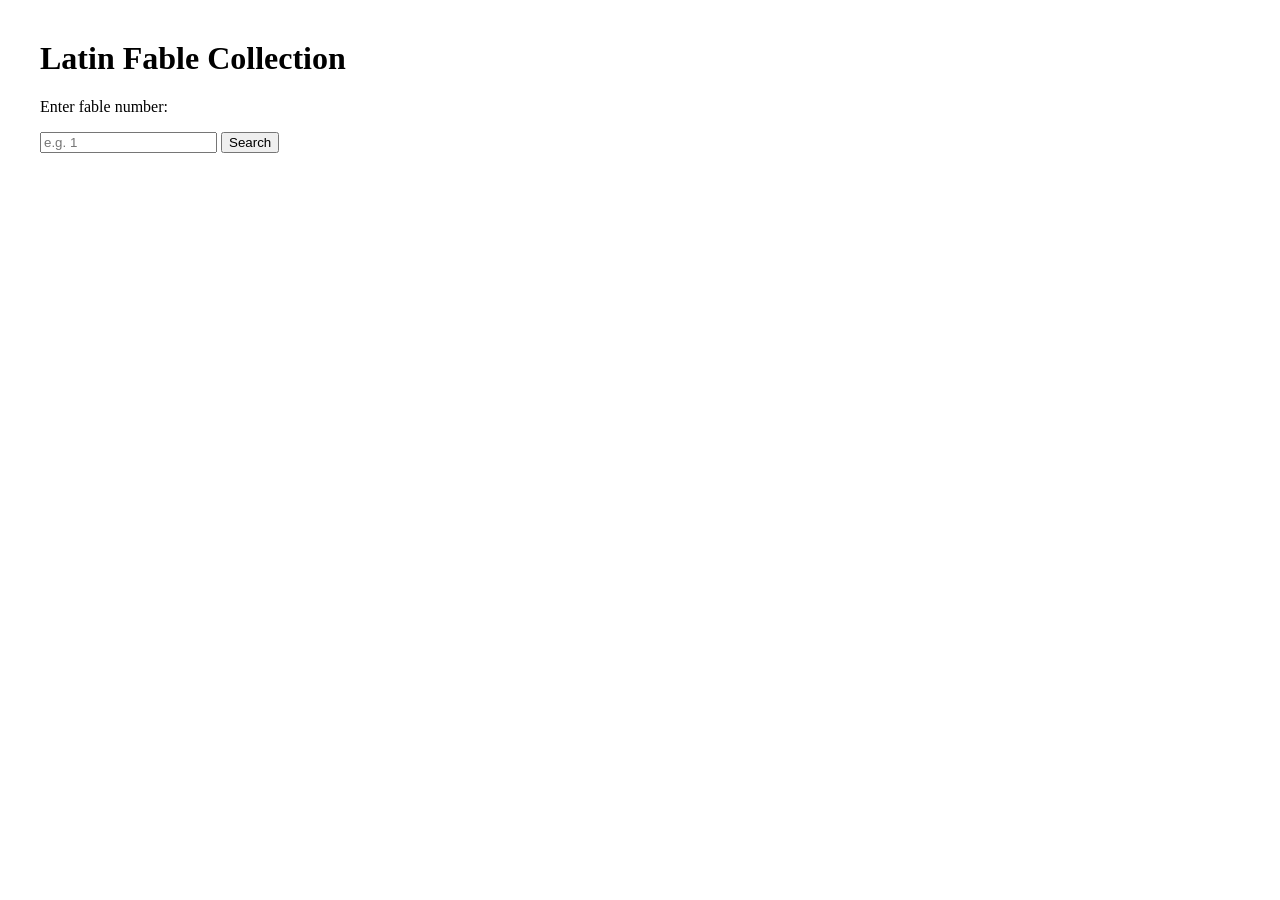
==== index.html @ 3e8630a2 "Add files via upload" ====
<!DOCTYPE html>
<html>
<head>
  <title>Latin Fables Search</title>
  <link rel="stylesheet" href="style.css">
</head>

<body>

<h1>Latin Fable Collection</h1>

<p>Enter fable number:</p>

<input type="text" id="searchBox" placeholder="e.g. 1">
<button onclick="goToFable()">Search</button>

<script>
function goToFable() {
  const num = document.getElementById("searchBox").value;
  window.location.href = "fable" + num + ".html";
}
</script>

</body>
</html>
---- style.css ----
body {
  font-family: Georgia;
  margin: 40px;
}

.box {
  display: none;
  margin-top: 20px;
  padding: 10px;
  border-left: 3px solid green;
  background: #f4f4f4;
}

span {
  cursor: pointer;
  color: darkblue;
}
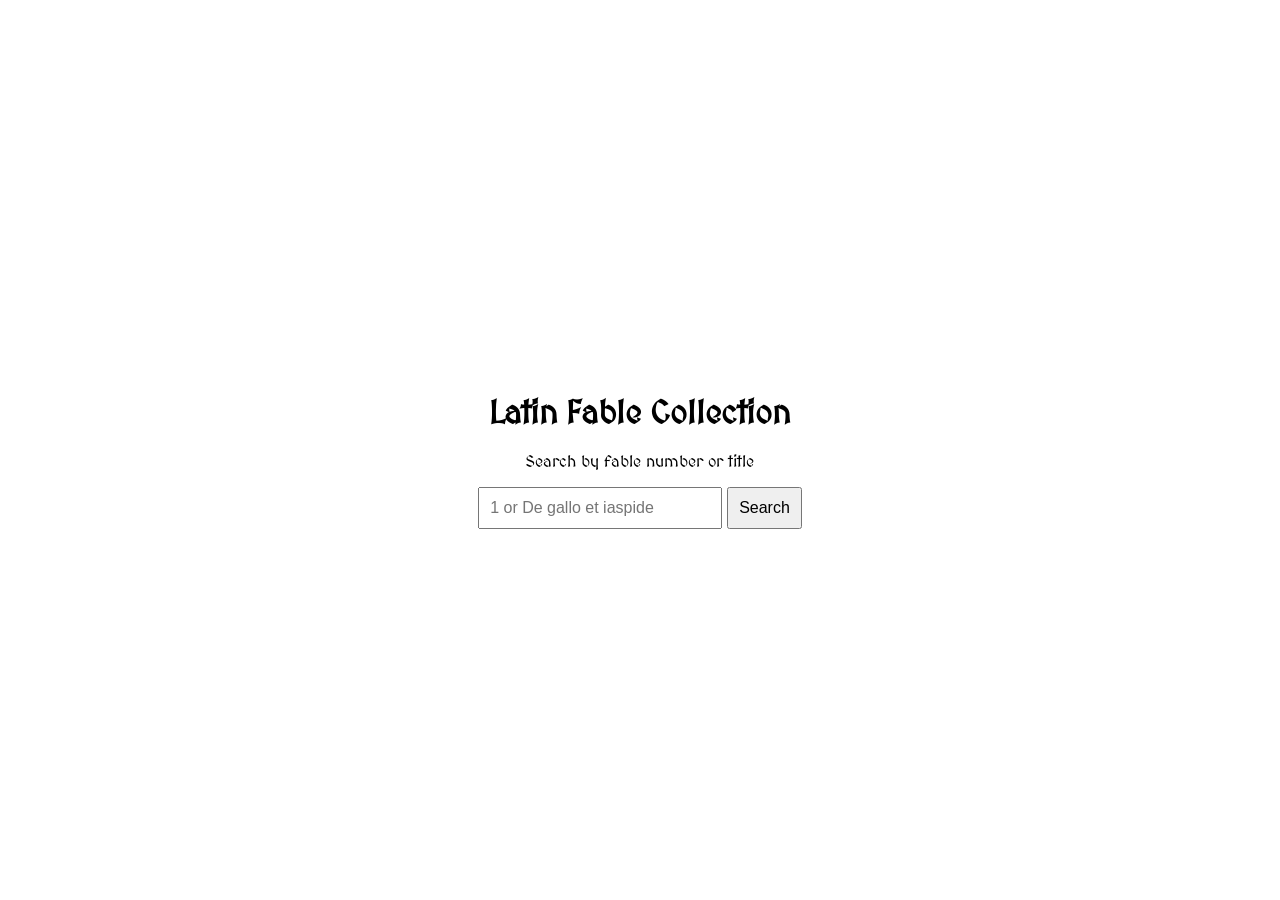
==== commit f1195f44: "Update index.html" ====
--- a/index.html
+++ b/index.html
@@ -1,25 +1,72 @@
 <!DOCTYPE html>
 <html>
 <head>
-  <title>Latin Fables Search</title>
-  <link rel="stylesheet" href="style.css">
+  <meta charset="UTF-8">
+  <title>Latin Fable Collection</title>
+
+  <!-- Google Font -->
+  <link href="https://fonts.googleapis.com/css2?family=MedievalSharp&display=swap" rel="stylesheet">
+
+  <style>
+    body {
+      margin: 0;
+      height: 100vh;
+      display: flex;
+      justify-content: center;
+      align-items: center;
+      text-align: center;
+
+      font-family: 'MedievalSharp', cursive;
+
+      /* background image */
+      background-image: url("https://bestiary.ca/beastimage/minimg100410.jpg");
+      background-size: cover;
+      background-position: center;
+      background-repeat: no-repeat;
+    }
+
+    .container {
+      background: rgba(255, 255, 255, 0.85);
+      padding: 40px;
+      border-radius: 10px;
+    }
+
+    input {
+      padding: 10px;
+      font-size: 16px;
+      width: 220px;
+    }
+
+    button {
+      padding: 10px;
+      font-size: 16px;
+      cursor: pointer;
+    }
+  </style>
 </head>
 
 <body>
 
-<h1>Latin Fable Collection</h1>
+<div class="container">
+  <h1>Latin Fable Collection</h1>
 
-<p>Enter fable number:</p>
+  <p>Search by fable number or title</p>
 
-<input type="text" id="searchBox" placeholder="e.g. 1">
-<button onclick="goToFable()">Search</button>
+  <input type="text" id="searchBox" placeholder="1 or De gallo et iaspide">
+  <button onclick="goToFable()">Search</button>
+</div>
 
 <script>
 function goToFable() {
-  const num = document.getElementById("searchBox").value;
-  window.location.href = "fable" + num + ".html";
+  let input = document.getElementById("searchBox").value.toLowerCase().trim();
+
+  if (input === "1" || input.includes("gallo") || input.includes("iaspide")) {
+    window.location.href = "fable1.html";
+  } else {
+    alert("Fable not found. Try: 1 or De gallo et iaspide");
+  }
 }
 </script>
 
 </body>
-</html>+</html>
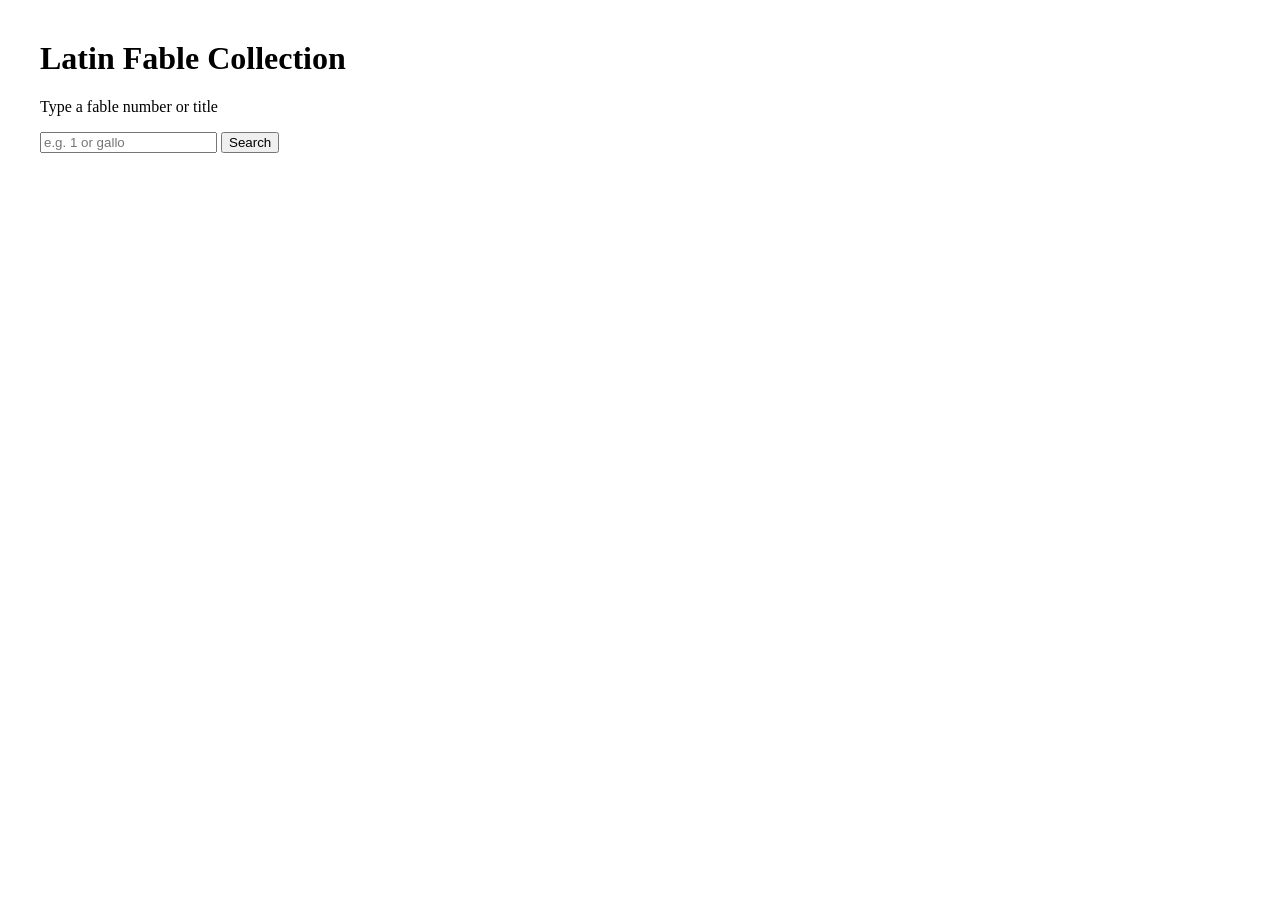
==== commit 6d66fa55: "Update index.html" ====
--- a/index.html
+++ b/index.html
@@ -2,71 +2,32 @@
 <html>
 <head>
   <meta charset="UTF-8">
+
   <title>Latin Fable Collection</title>
 
-  <!-- Google Font -->
-  <link href="https://fonts.googleapis.com/css2?family=MedievalSharp&display=swap" rel="stylesheet">
-
-  <style>
-    body {
-      margin: 0;
-      height: 100vh;
-      display: flex;
-      justify-content: center;
-      align-items: center;
-      text-align: center;
-
-      font-family: 'MedievalSharp', cursive;
-
-      /* background image */
-      background-image: url("https://bestiary.ca/beastimage/minimg100410.jpg");
-      background-size: cover;
-      background-position: center;
-      background-repeat: no-repeat;
-    }
-
-    .container {
-      background: rgba(255, 255, 255, 0.85);
-      padding: 40px;
-      border-radius: 10px;
-    }
-
-    input {
-      padding: 10px;
-      font-size: 16px;
-      width: 220px;
-    }
-
-    button {
-      padding: 10px;
-      font-size: 16px;
-      cursor: pointer;
-    }
-  </style>
+  <!-- We connect our design file -->
+  <link rel="stylesheet" href="style.css">
 </head>
 
 <body>
 
-<div class="container">
-  <h1>Latin Fable Collection</h1>
+  <!-- This is the main box in the center -->
+  <div class="container">
 
-  <p>Search by fable number or title</p>
+    <h1>Latin Fable Collection</h1>
 
-  <input type="text" id="searchBox" placeholder="1 or De gallo et iaspide">
-  <button onclick="goToFable()">Search</button>
-</div>
+    <p>Type a fable number or title</p>
 
-<script>
-function goToFable() {
-  let input = document.getElementById("searchBox").value.toLowerCase().trim();
+    <!-- input box where user types -->
+    <input id="searchBox" placeholder="e.g. 1 or gallo">
 
-  if (input === "1" || input.includes("gallo") || input.includes("iaspide")) {
-    window.location.href = "fable1.html";
-  } else {
-    alert("Fable not found. Try: 1 or De gallo et iaspide");
-  }
-}
-</script>
+    <!-- button that runs JavaScript -->
+    <button onclick="searchFable()">Search</button>
+
+  </div>
+
+  <!-- we connect our brain file -->
+  <script src="script.js"></script>
 
 </body>
 </html>
--- a/style.css
+++ b/style.css
@@ -0,0 +1,17 @@
+body {
+  font-family: Georgia;
+  margin: 40px;
+}
+
+.box {
+  display: none;
+  margin-top: 20px;
+  padding: 10px;
+  border-left: 3px solid green;
+  background: #f4f4f4;
+}
+
+span {
+  cursor: pointer;
+  color: darkblue;
+}
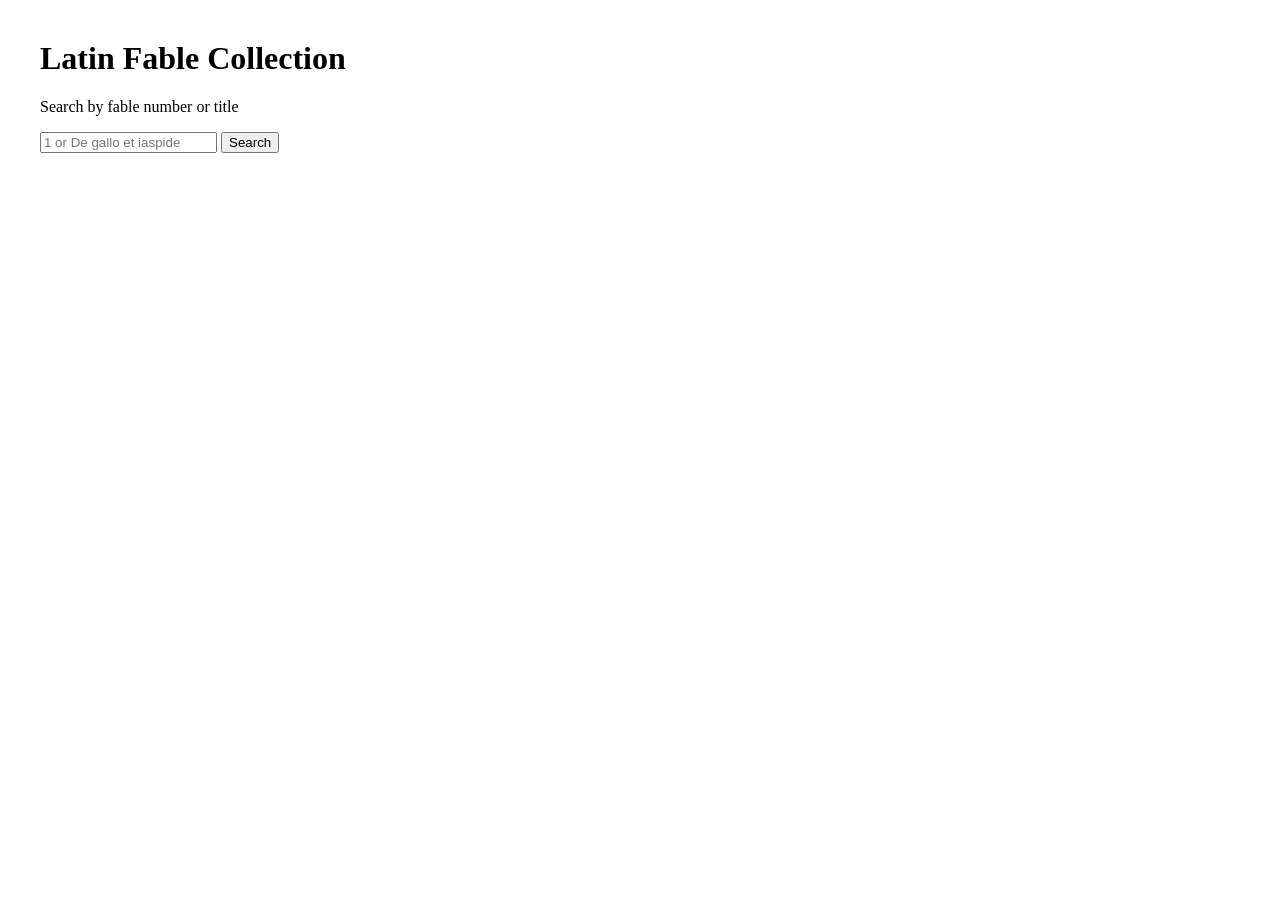
==== commit 4472a005: "Update index.html" ====
--- a/index.html
+++ b/index.html
@@ -5,28 +5,29 @@
 
   <title>Latin Fable Collection</title>
 
-  <!-- We connect our design file -->
+  <!-- 🧠 Medieval font (your original choice) -->
+  <link href="https://fonts.googleapis.com/css2?family=MedievalSharp&display=swap" rel="stylesheet">
+
+  <!-- 📌 connect CSS file -->
   <link rel="stylesheet" href="style.css">
 </head>
 
 <body>
 
-  <!-- This is the main box in the center -->
+  <!-- 🧱 center box -->
   <div class="container">
 
     <h1>Latin Fable Collection</h1>
 
-    <p>Type a fable number or title</p>
+    <p>Search by fable number or title</p>
 
-    <!-- input box where user types -->
-    <input id="searchBox" placeholder="e.g. 1 or gallo">
+    <input id="searchBox" placeholder="1 or De gallo et iaspide">
 
-    <!-- button that runs JavaScript -->
     <button onclick="searchFable()">Search</button>
 
   </div>
 
-  <!-- we connect our brain file -->
+  <!-- 🧠 brain of website -->
   <script src="script.js"></script>
 
 </body>
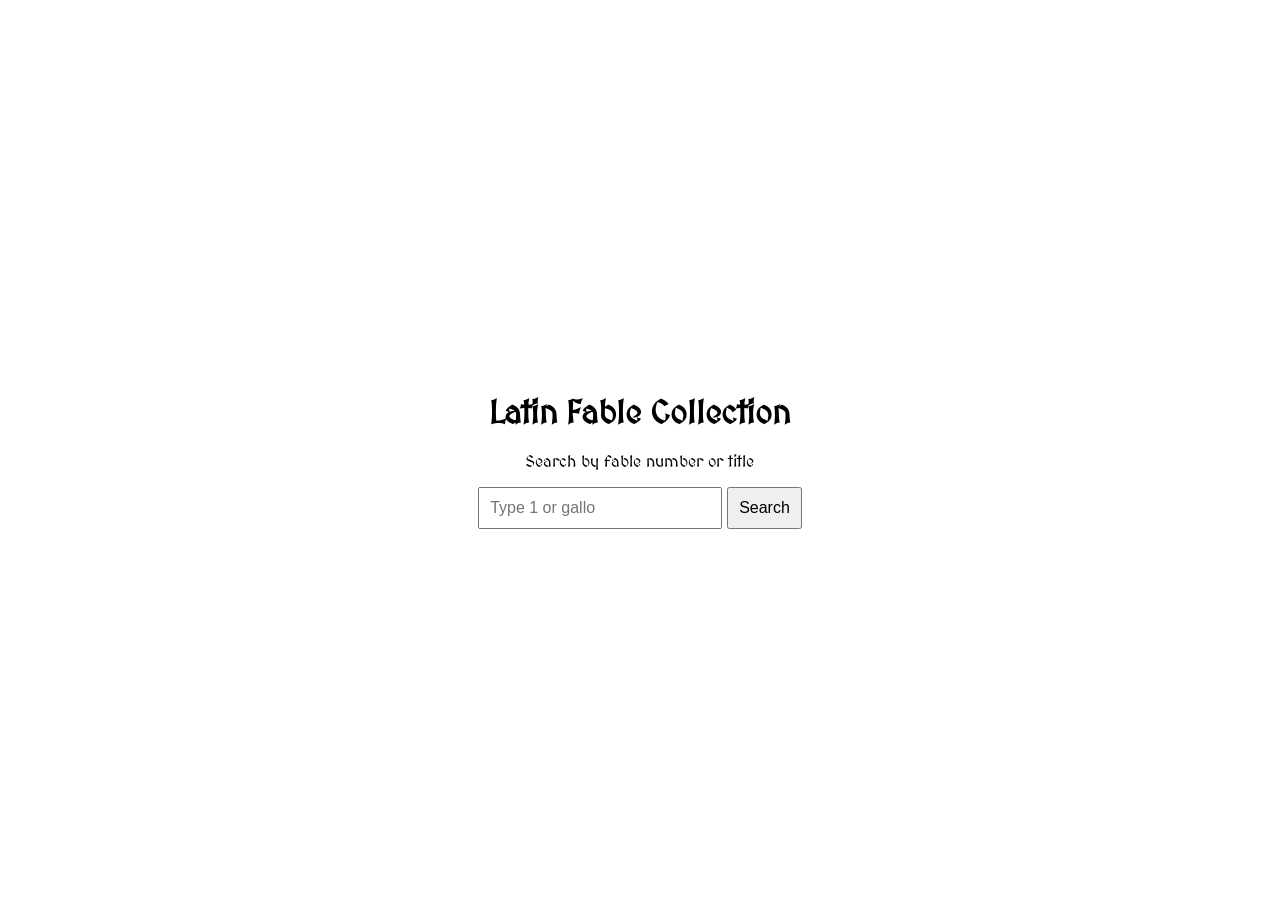
==== commit f69f2aa8: "Update index.html" ====
--- a/index.html
+++ b/index.html
@@ -5,29 +5,30 @@
 
   <title>Latin Fable Collection</title>
 
-  <!-- 🧠 Medieval font (your original choice) -->
+  <!-- medieval font -->
   <link href="https://fonts.googleapis.com/css2?family=MedievalSharp&display=swap" rel="stylesheet">
 
-  <!-- 📌 connect CSS file -->
+  <!-- CSS -->
   <link rel="stylesheet" href="style.css">
 </head>
 
 <body>
 
-  <!-- 🧱 center box -->
   <div class="container">
 
     <h1>Latin Fable Collection</h1>
 
     <p>Search by fable number or title</p>
 
-    <input id="searchBox" placeholder="1 or De gallo et iaspide">
+    <!-- ✅ THIS IS YOUR SEARCH BAR -->
+    <input id="searchBox" placeholder="Type 1 or gallo">
 
+    <!-- button -->
     <button onclick="searchFable()">Search</button>
 
   </div>
 
-  <!-- 🧠 brain of website -->
+  <!-- JS -->
   <script src="script.js"></script>
 
 </body>
--- a/style.css
+++ b/style.css
@@ -1,17 +1,56 @@
+/* 🧠 This applies to the whole page */
 body {
-  font-family: Georgia;
-  margin: 40px;
+  margin: 0;
+  height: 100vh;
+
+  /* center everything */
+  display: flex;
+  justify-content: center;
+  align-items: center;
+  text-align: center;
+
+  /* medieval font */
+  font-family: 'MedievalSharp', cursive;
+
+  /* 📌 YOUR background image */
+  background-image: url("https://bestiary.ca/beastimage/minimg100410.jpg");
+  background-size: cover;
+  background-position: center;
+  background-repeat: no-repeat;
 }
 
-.box {
-  display: none;
-  margin-top: 20px;
-  padding: 10px;
-  border-left: 3px solid green;
-  background: #f4f4f4;
+/* 📦 the white “parchment box” */
+.container {
+  background: rgba(255, 255, 255, 0.85);
+  padding: 40px;
+  border-radius: 10px;
 }
 
-span {
+/* ✏️ input box */
+input {
+  padding: 10px;
+  font-size: 16px;
+  width: 220px;
+}
+
+/* 🔘 button */
+button {
+  padding: 10px;
+  font-size: 16px;
   cursor: pointer;
+}
+
+/* clickable words */
+.word {
   color: darkblue;
-}+  cursor: pointer;
+}
+
+/* popup box */
+#popup {
+  margin-top: 15px;
+  padding: 10px;
+  background: rgba(240, 240, 240, 0.9);
+  border-left: 3px solid green;
+  min-height: 20px;
+}
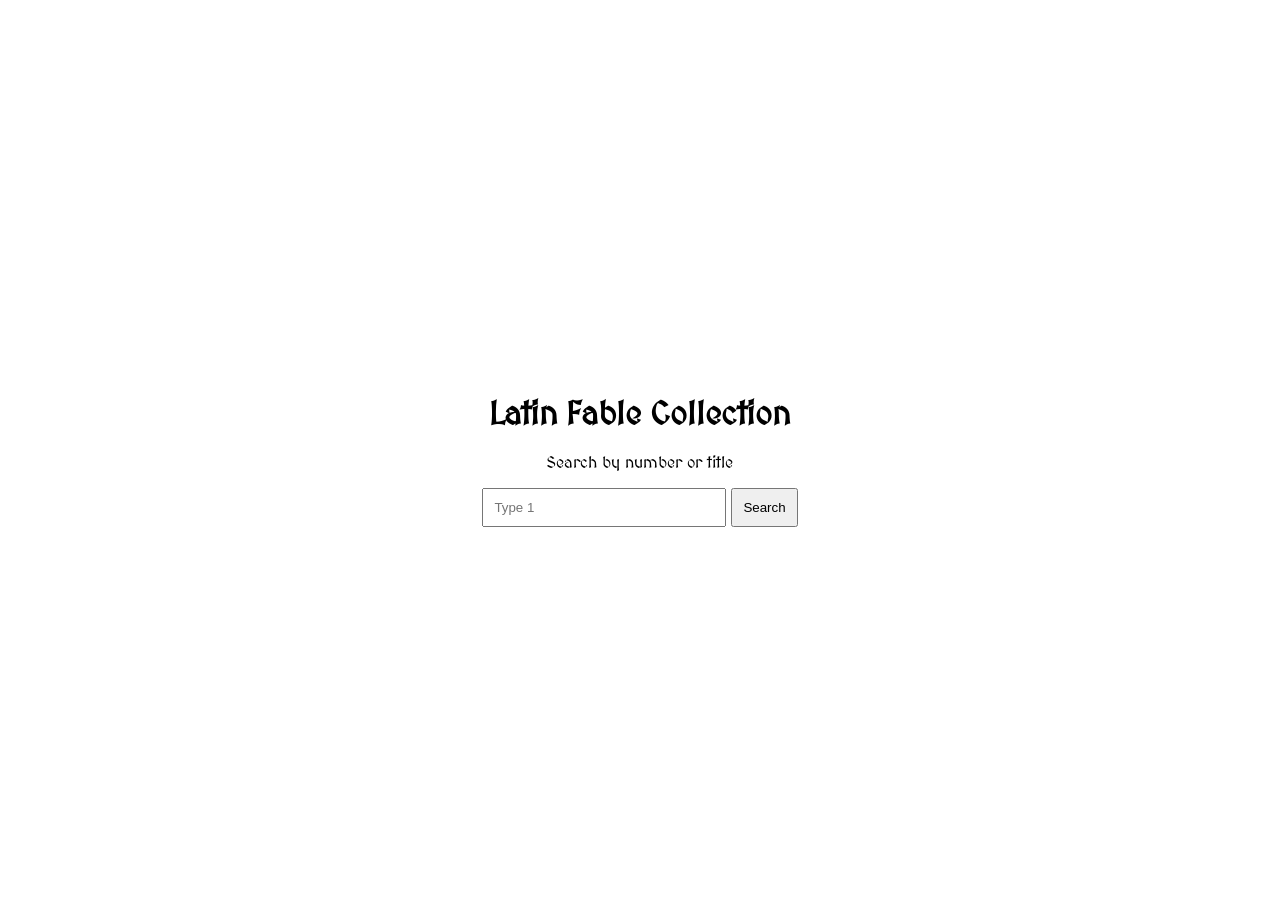
==== commit d916ebdc: "Update index.html" ====
--- a/index.html
+++ b/index.html
@@ -2,14 +2,39 @@
 <html>
 <head>
   <meta charset="UTF-8">
+  <title>Latin Fables</title>
 
-  <title>Latin Fable Collection</title>
-
-  <!-- medieval font -->
   <link href="https://fonts.googleapis.com/css2?family=MedievalSharp&display=swap" rel="stylesheet">
 
-  <!-- CSS -->
-  <link rel="stylesheet" href="style.css">
+  <style>
+    body {
+      margin: 0;
+      height: 100vh;
+      display: flex;
+      justify-content: center;
+      align-items: center;
+      font-family: 'MedievalSharp', cursive;
+      background-image: url("https://bestiary.ca/beastimage/minimg100410.jpg");
+      background-size: cover;
+    }
+
+    .container {
+      background: rgba(255,255,255,0.85);
+      padding: 40px;
+      border-radius: 10px;
+      text-align: center;
+    }
+
+    input {
+      padding: 10px;
+      width: 220px;
+    }
+
+    button {
+      padding: 10px;
+      cursor: pointer;
+    }
+  </style>
 </head>
 
 <body>
@@ -18,18 +43,24 @@
 
     <h1>Latin Fable Collection</h1>
 
-    <p>Search by fable number or title</p>
+    <p>Search by number or title</p>
 
-    <!-- ✅ THIS IS YOUR SEARCH BAR -->
-    <input id="searchBox" placeholder="Type 1 or gallo">
-
-    <!-- button -->
+    <input id="searchBox" placeholder="Type 1">
     <button onclick="searchFable()">Search</button>
 
   </div>
 
-  <!-- JS -->
-  <script src="script.js"></script>
+  <script>
+    function searchFable() {
+      const input = document.getElementById("searchBox").value.trim();
+
+      if (input === "1") {
+        window.location.href = "fable.html?id=1";
+      } else {
+        alert("Try 1");
+      }
+    }
+  </script>
 
 </body>
 </html>
